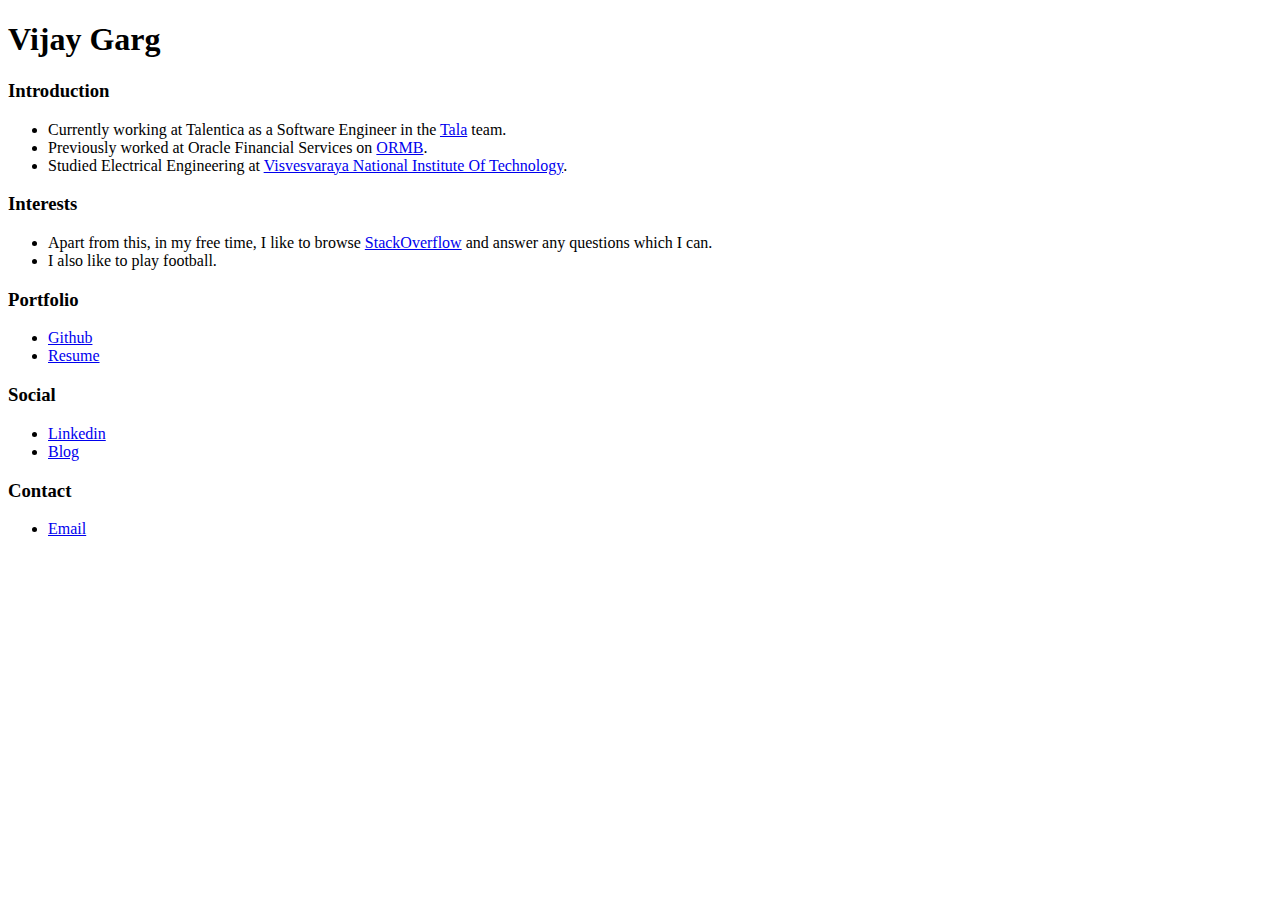
==== index.html @ 56a48b45 "delete js" ====
<!DOCTYPE html>
<html lang="en-us">
<head>
    <meta charset="UTF-8">
    <title>Vijay Garg</title>
    <meta name="viewport" content="width=device-width, initial-scale=1">
    <link rel="stylesheet" type="text/css" href="stylesheet/normalize.css" media="screen">
    <link href='https://fonts.googleapis.com/css?family=Open+Sans:400,700' rel='stylesheet' type='text/css'>
    <link rel="stylesheet" type="text/css" href="stylesheet/stylesheet.css" media="screen">
    <link rel="stylesheet" type="text/css" href="stylesheet/github-light.css" media="screen">
</head>
<body>
<section class="page-header">
    <h1 class="project-name">Vijay Garg</h1>
    <h2 class="project-tagline"></h2>
</section>

<section class="main-content">
    <h3>
        <a id="introduction" class="anchor" href="#introduction" aria-hidden="true"><span aria-hidden="true"
                                                                                          class="octicon octicon-link"></span></a>Introduction
    </h3>

    <ul>
        <li>Currently working at Talentica as a Software Engineer in the <a
                href="https://www.talentica.com/">Tala</a> team.
        <li>Previously worked at Oracle Financial Services on <a
                href="https://www.oracle.com/industries/financial-services/banking/revenue-management-pricing/">ORMB</a>.
        <li>Studied Electrical Engineering at <a href="https://vnit.ac.in/">Visvesvaraya National Institute Of
            Technology</a>.
        </li>
    </ul>

    <h3>
        <a id="interests" class="anchor" href="#interests" aria-hidden="true"><span aria-hidden="true"
                                                                                    class="octicon octicon-link"></span></a>Interests
    </h3>

    <ul>
<!--        <li>I have a keen interest in <a href="https://en.wikipedia.org/wiki/Competitive_programming">competitive-->
<!--            programming</a>, and have participated in the <a-->
<!--                href="https://en.wikipedia.org/wiki/ACM_International_Collegiate_Programming_Contest">ACM-ICPC</a> Asia-->
<!--            Regionals twice.-->
<!--        </li>-->
<!--        <li>I also love to develop extensible and maintainable software applications and have <a-->
<!--                href="https://github.com/vijay-garg">open-sourced a few of them</a>.-->
<!--        </li>-->
        <li>Apart from this, in my free time, I like to browse <a
                href="https://stackoverflow.com/users/8624848/vijay-garg">StackOverflow</a> and answer any
            questions which I can.
        </li>
<!--        <li>I maintain a <a href="https://anmolsinghjaggi.wordpress.com/">blog</a> in which I post content about any new-->
<!--            interesting things which I encounter.-->
<!--        </li>-->
        <li>I also like to play football.</li>
    </ul>

    <h3>
        <a id="portfolio" class="anchor" href="#portfolio" aria-hidden="true"><span aria-hidden="true"
                                                                                    class="octicon octicon-link"></span></a>Portfolio
    </h3>

    <ul>
        <li><a href="https://github.com/Vijay-Garg">Github</a></li>
        <li><a href="https://www.google.com">Resume</a></li>
    </ul>

    <h3>
        <a id="social" class="anchor" href="#social" aria-hidden="true"><span aria-hidden="true"
                                                                              class="octicon octicon-link"></span></a>Social
    </h3>

    <ul>
        <li><a href="https://www.linkedin.com/in/vijay-garg-20737a9b/">Linkedin</a></li>
        <li><a href="https://anmolsinghjaggi.wordpress.com/">Blog</a></li>
    </ul>

    <h3>
        <a id="contact" class="anchor" href="#contact" aria-hidden="true"><span aria-hidden="true"
                                                                                class="octicon octicon-link"></span></a>Contact
    </h3>

    <ul>
        <li><a href="mailto:vijay24garg.com">Email</a></li>
    </ul>

</section>


</body>
</html>
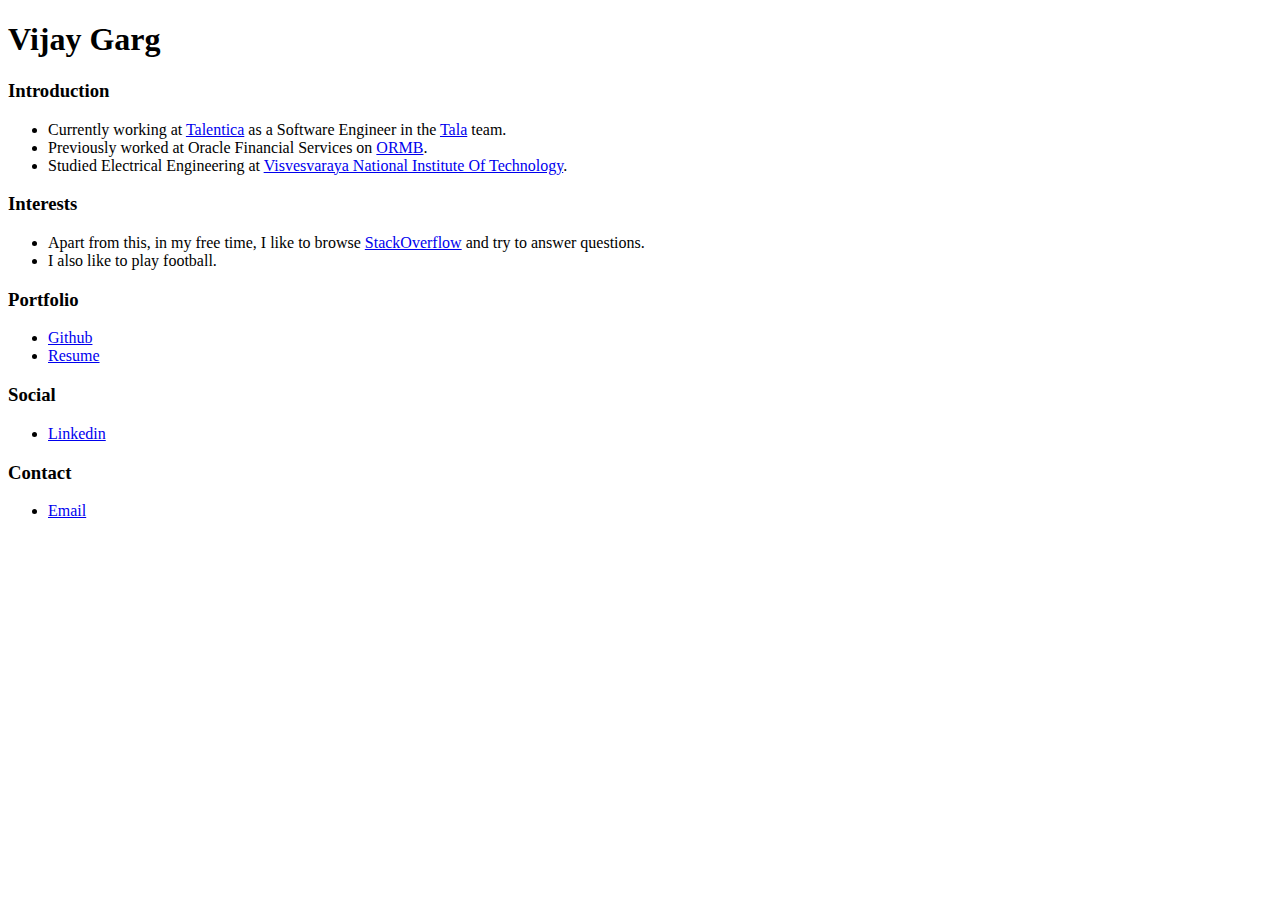
==== commit d531ca8d: "save" ====
--- a/index.html
+++ b/index.html
@@ -22,8 +22,8 @@
     </h3>
 
     <ul>
-        <li>Currently working at Talentica as a Software Engineer in the <a
-                href="https://www.talentica.com/">Tala</a> team.
+        <li>Currently working at <a href="https://www.talentica.com/">Talentica</a> as a Software Engineer in
+            the <a href="https://www.talasecurity.io/">Tala</a> team.
         <li>Previously worked at Oracle Financial Services on <a
                 href="https://www.oracle.com/industries/financial-services/banking/revenue-management-pricing/">ORMB</a>.
         <li>Studied Electrical Engineering at <a href="https://vnit.ac.in/">Visvesvaraya National Institute Of
@@ -37,21 +37,20 @@
     </h3>
 
     <ul>
-<!--        <li>I have a keen interest in <a href="https://en.wikipedia.org/wiki/Competitive_programming">competitive-->
-<!--            programming</a>, and have participated in the <a-->
-<!--                href="https://en.wikipedia.org/wiki/ACM_International_Collegiate_Programming_Contest">ACM-ICPC</a> Asia-->
-<!--            Regionals twice.-->
-<!--        </li>-->
-<!--        <li>I also love to develop extensible and maintainable software applications and have <a-->
-<!--                href="https://github.com/vijay-garg">open-sourced a few of them</a>.-->
-<!--        </li>-->
+        <!--        <li>I have a keen interest in <a href="https://en.wikipedia.org/wiki/Competitive_programming">competitive-->
+        <!--            programming</a>, and have participated in the <a-->
+        <!--                href="https://en.wikipedia.org/wiki/ACM_International_Collegiate_Programming_Contest">ACM-ICPC</a> Asia-->
+        <!--            Regionals twice.-->
+        <!--        </li>-->
+        <!--        <li>I also love to develop extensible and maintainable software applications and have <a-->
+        <!--                href="https://github.com/vijay-garg">open-sourced a few of them</a>.-->
+        <!--        </li>-->
         <li>Apart from this, in my free time, I like to browse <a
-                href="https://stackoverflow.com/users/8624848/vijay-garg">StackOverflow</a> and answer any
-            questions which I can.
+                href="https://stackoverflow.com/users/8624848/vijay-garg">StackOverflow</a> and try to answer questions.
         </li>
-<!--        <li>I maintain a <a href="https://anmolsinghjaggi.wordpress.com/">blog</a> in which I post content about any new-->
-<!--            interesting things which I encounter.-->
-<!--        </li>-->
+        <!--        <li>I maintain a <a href="https://anmolsinghjaggi.wordpress.com/">blog</a> in which I post content about any new-->
+        <!--            interesting things which I encounter.-->
+        <!--        </li>-->
         <li>I also like to play football.</li>
     </ul>
 
@@ -72,7 +71,6 @@
 
     <ul>
         <li><a href="https://www.linkedin.com/in/vijay-garg-20737a9b/">Linkedin</a></li>
-        <li><a href="https://anmolsinghjaggi.wordpress.com/">Blog</a></li>
     </ul>
 
     <h3>
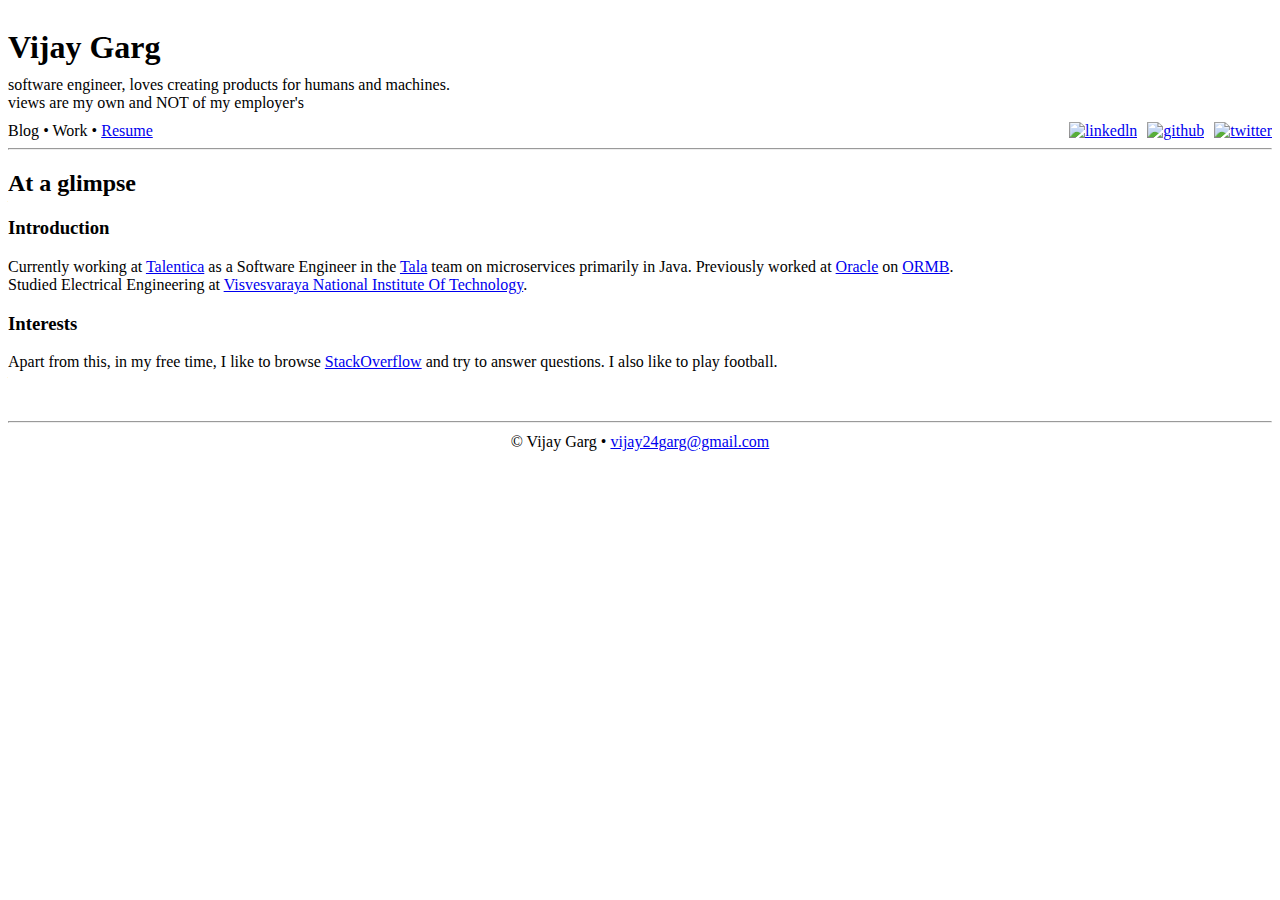
==== commit 82b4d593: "save" ====
--- a/index.html
+++ b/index.html
@@ -1,89 +1,145 @@
 <!DOCTYPE html>
-<html lang="en-us">
+<html lang="en">
 <head>
-    <meta charset="UTF-8">
+    <meta charset="utf-8">
+    <meta name="description"
+          content="Hello! I am Vijay Garg. Watch my work and read blog posts I occasionally write.
+          I am a software engineer and a curious reader.
+          I currently work at Talentica as a Software Engineer mainly working in Java.">
+    <link href="https://fonts.googleapis.com/css2?family=Inter:wght@400;700&amp;display=swap" rel="prefetch" as="font">
     <title>Vijay Garg</title>
-    <meta name="viewport" content="width=device-width, initial-scale=1">
-    <link rel="stylesheet" type="text/css" href="stylesheet/normalize.css" media="screen">
-    <link href='https://fonts.googleapis.com/css?family=Open+Sans:400,700' rel='stylesheet' type='text/css'>
-    <link rel="stylesheet" type="text/css" href="stylesheet/stylesheet.css" media="screen">
-    <link rel="stylesheet" type="text/css" href="stylesheet/github-light.css" media="screen">
+    <link rel="stylesheet" href="stylesheet/style-sheet-light.css">
 </head>
 <body>
-<section class="page-header">
-    <h1 class="project-name">Vijay Garg</h1>
-    <h2 class="project-tagline"></h2>
-</section>
 
-<section class="main-content">
-    <h3>
-        <a id="introduction" class="anchor" href="#introduction" aria-hidden="true"><span aria-hidden="true"
-                                                                                          class="octicon octicon-link"></span></a>Introduction
-    </h3>
+<div>
+    <header>
+        <div style="display: flex; justify-content: space-between">
+            <div>
+                <h1 style="margin-bottom: 10px">Vijay Garg</h1>
+                <p style="margin: 0; width: 60%">
+                    software engineer, loves creating products for humans
+                    and machines. views are my own and NOT of my employer's
+                </p>
+            </div>
+            <!--                TODO:: add pic-->
+            <!--                <img src="https://www.google.com/images/branding/googlelogo/1x/googlelogo_color_272x92dp.png"-->
+            <!--                     width="100"-->
+            <!--                     height="100" alt="Not found">-->
+        </div>
+        <div style="display: flex; justify-content: space-between; align-items: center; margin-top: 10px">
+            <div class="tabs">
+                <!--                    TODO: add blog and work-->
+                <a class="tab">Blog</a>
+                •
+                <a class="tab">Work</a>
+                •
+                <a class="tab"
+                   target="_blank"
+                   href="https://drive.google.com/file/d/1Hct0k1JkqthTzH1nm5ukLs68gI9JWuBV/view?usp=sharing">Resume
+                </a>
+            </div>
 
-    <ul>
-        <li>Currently working at <a href="https://www.talentica.com/">Talentica</a> as a Software Engineer in
-            the <a href="https://www.talasecurity.io/">Tala</a> team.
-        <li>Previously worked at Oracle Financial Services on <a
-                href="https://www.oracle.com/industries/financial-services/banking/revenue-management-pricing/">ORMB</a>.
-        <li>Studied Electrical Engineering at <a href="https://vnit.ac.in/">Visvesvaraya National Institute Of
-            Technology</a>.
-        </li>
-    </ul>
+            <div style="display: flex">
+                <a target="_blank" href="https://www.linkedin.com/in/vijay-garg-20737a9b/">
+                    <img alt="linkedln"
+                         style="width: 25px; height: auto"
+                         src="image/linkedin.png"
+                         width="512"
+                         height="512">
+                </a>
+                <a target="_blank" href="https://github.com/vijay-garg">
+                    <img alt="github"
+                         style="width: 25px; height: auto; margin-left: 10px"
+                         src="image/GitHub-Mark-120px-plus.png"
+                         width="512"
+                         height="512">
+                </a>
+                <a target="_blank" href="https://twitter.com/vijgarg">
+                    <img alt="twitter"
+                         src="image/Twitter_Social_Icon_Circle_Color.png"
+                         style="width: 25px; height: auto; margin-left: 10px"
+                         width="512"
+                         height="512">
+                </a>
+            </div>
+        </div>
+    </header>
+    <hr>
 
-    <h3>
-        <a id="interests" class="anchor" href="#interests" aria-hidden="true"><span aria-hidden="true"
-                                                                                    class="octicon octicon-link"></span></a>Interests
-    </h3>
+    <div>
+        <h2> At a glimpse </h2>
+        <div>
+            <article>
+                <h3>Introduction</h3>
+                <div>
+                    <label>
+                        Currently working at <a href="https://www.talentica.com/">Talentica</a> as a Software
+                        Engineer
+                        in the <a href="https://www.talasecurity.io/">Tala</a> team on microservices primarily in Java.
+                    </label>
+                    <label>Previously worked at <a href="https://www.oracle.com/in/industries/financial-services/">Oracle</a>
+                        on
+                        <a href="https://www.oracle.com/industries/financial-services/banking/revenue-management-pricing/">ORMB</a>.
+                    </label>
+                </div>
+                <div>
+                    <label>Studied Electrical Engineering at <a href="https://vnit.ac.in/">Visvesvaraya National
+                        Institute Of Technology</a>.
+                    </label>
+                </div>
+            </article>
 
-    <ul>
-        <!--        <li>I have a keen interest in <a href="https://en.wikipedia.org/wiki/Competitive_programming">competitive-->
-        <!--            programming</a>, and have participated in the <a-->
-        <!--                href="https://en.wikipedia.org/wiki/ACM_International_Collegiate_Programming_Contest">ACM-ICPC</a> Asia-->
-        <!--            Regionals twice.-->
-        <!--        </li>-->
-        <!--        <li>I also love to develop extensible and maintainable software applications and have <a-->
-        <!--                href="https://github.com/vijay-garg">open-sourced a few of them</a>.-->
-        <!--        </li>-->
-        <li>Apart from this, in my free time, I like to browse <a
-                href="https://stackoverflow.com/users/8624848/vijay-garg">StackOverflow</a> and try to answer questions.
-        </li>
-        <!--        <li>I maintain a <a href="https://anmolsinghjaggi.wordpress.com/">blog</a> in which I post content about any new-->
-        <!--            interesting things which I encounter.-->
-        <!--        </li>-->
-        <li>I also like to play football.</li>
-    </ul>
+            <article>
+                <h3>Interests</h3>
+                <label> Apart from this, in my free time, I like to browse <a
+                        href="https://stackoverflow.com/users/8624848/vijay-garg">StackOverflow</a> and try to
+                    answer questions.
+                    I also like to play football.
+                </label>
+            </article>
 
-    <h3>
-        <a id="portfolio" class="anchor" href="#portfolio" aria-hidden="true"><span aria-hidden="true"
-                                                                                    class="octicon octicon-link"></span></a>Portfolio
-    </h3>
+        </div>
+        <hr style="margin-top: 50px">
+    </div>
 
-    <ul>
-        <li><a href="https://github.com/Vijay-Garg">Github</a></li>
-        <li><a href="https://www.google.com">Resume</a></li>
-    </ul>
-
-    <h3>
-        <a id="social" class="anchor" href="#social" aria-hidden="true"><span aria-hidden="true"
-                                                                              class="octicon octicon-link"></span></a>Social
-    </h3>
-
-    <ul>
-        <li><a href="https://www.linkedin.com/in/vijay-garg-20737a9b/">Linkedin</a></li>
-    </ul>
-
-    <h3>
-        <a id="contact" class="anchor" href="#contact" aria-hidden="true"><span aria-hidden="true"
-                                                                                class="octicon octicon-link"></span></a>Contact
-    </h3>
-
-    <ul>
-        <li><a href="mailto:vijay24garg.com">Email</a></li>
-    </ul>
-
-</section>
+    <!--        <section>-->
+    <!--            <h3>Interesting things I found on the Internet</h3>-->
+    <!--            <div class="posts">-->
+    <!--                <div class="post">-->
+    <!--                    <a class="postTitle" target="_blank" href="https://doc.rust-lang.org/book/ch13-01-closures.html">An-->
+    <!--                        amazing article on closures</a>-->
+    <!--                </div>-->
+    <!--                <div class="post">-->
+    <!--                    <a class="postTitle" target="_blank" href="https://web.mit.edu/alexmv/6.037/sicp.pdf">Structure and-->
+    <!--                        Interepretation of Computer Programs</a>-->
+    <!--                </div>-->
+    <!--                <div class="post">-->
+    <!--                    <a class="postTitle" target="_blank"-->
+    <!--                       href="file:///Users/mohitkarekar/Downloads/SzeliskiBook_20100903_draft.pdf">Computer Vision Book-->
+    <!--                        - Szeliski</a>-->
+    <!--                </div>-->
+    <!--                <div class="post">-->
+    <!--                    <a class="postTitle" target="_blank" href="https://www.youtube.com/watch?v=iwcYp-XT7UI&amp;t=3484s">George-->
+    <!--                        Hotz - comma.ai, autonomous vehicles | Lex Fridman Podcast</a>-->
+    <!--                </div>-->
+    <!--            </div>-->
+    <!--        </section>-->
 
 
+</div>
+
+
+<footer style="text-align: center; margin-top: 10px">© Vijay Garg • <a href="mailto:vijay24garg@gmail.com">vijay24garg@gmail.com</a>
+</footer>
+
+<script>
+    console.log('%cHello there! Welcome to our friendly abode, the console.' +
+        'This page was built purely using html and css\n' +
+        'Do you have a dev question? Or do you want to have a chat?\n' +
+        'In any case, drop a mail to vijay24garg@gmail.com ❤️',
+        'background: #16161d; color: white; font-size: 14px; padding: 10px; margin: 5px')
+</script>
+
 </body>
-</html>
+</html>